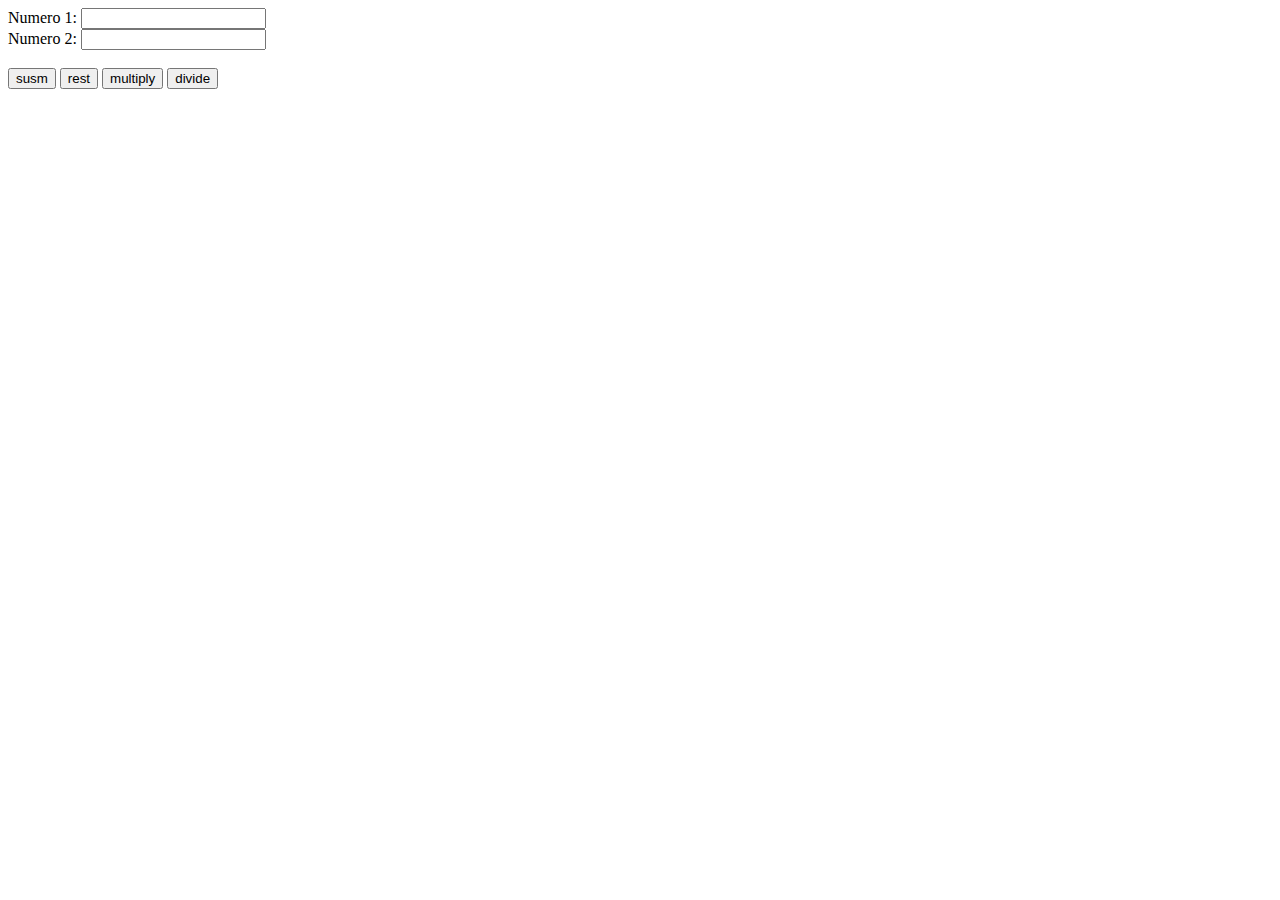
==== calculator.html @ 41f0dee8 "Calculator exercise" ====
<!DOCTYPE html>
<html>
<body>

Numero 1: <input type="text" id="number-field">

<br>Numero 2: <input type="text" id="number2-field"></br>
<br>
<button id="sum" onClick="operation(this.id)">susm</button>
<button id="rest" onClick="operation(this.id)">rest</button>
<button id="mul" onClick="operation(this.id)">multiply</button>
<button id="div" onClick="operation(this.id)">divide</button>
</br>
<p id="result"></p>

<script>

const isNumber = (number, number2) => { 
    const validation = !Number.isInteger(number) || !Number.isInteger(number2)  
    if (validation) {document.getElementById("result").innerHTML = "Empty or invalid input"}  
}

const number = () => {
   return parseInt(document.getElementById("number-field").value);
}

const number2 = () => {
  return parseInt(document.getElementById("number2-field").value);
}
    
operation = (id_operation) => { 
  let result
  
    switch(id_operation) {
      case "sum": 
      result = number() + number2();
      break;
      case "rest": 
      result = number() - number2();
      break;
      case "mul": 
      result = number() * number2();
      break;
      case "div": 
      result = number() / number2();
      break;  
} 
  document.getElementById("result").innerHTML = result
  isNumber(number(), number2())  
}
</script>

</body>
</html>
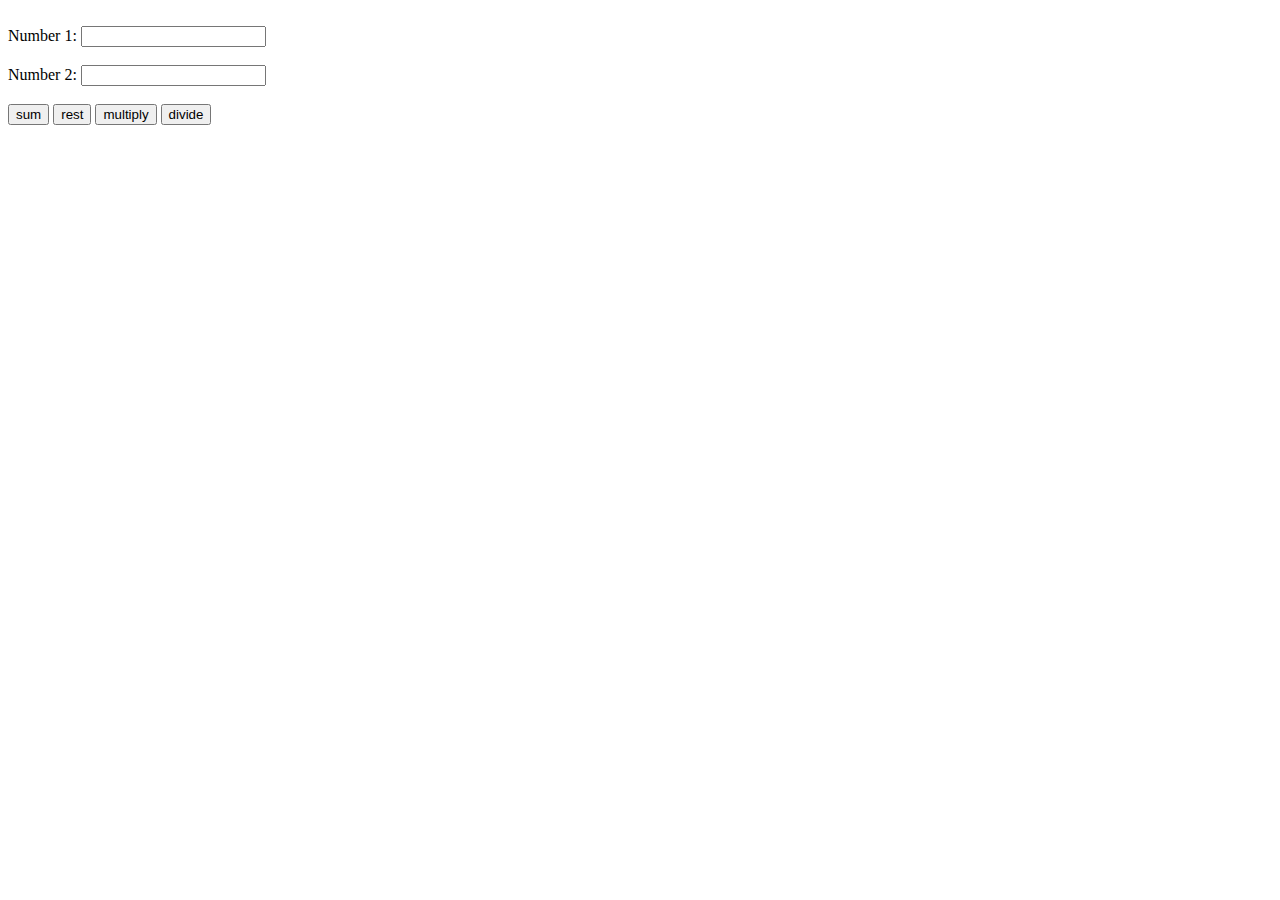
==== commit eb33318f: "Exercises JS" ====
--- a/calculator.html
+++ b/calculator.html
@@ -1,54 +1,51 @@
 <!DOCTYPE html>
 <html>
 <body>
+  <br>Number 1: <input type="text" id="number-field"></br>
+  <br>Number 2: <input type="text" id="number2-field"></br>
+  <br>
+  <button id="sum" onClick="operation(this.id)">sum</button>
+  <button id="rest" onClick="operation(this.id)">rest</button>
+  <button id="mul" onClick="operation(this.id)">multiply</button>
+  <button id="div" onClick="operation(this.id)">divide</button>
+  </br>
+  <p id="answer"></p>
+  <script>
+    const isNumber = () => {
+      const joinedNumbers = firstNumber() + secondNumber();
+      return !(joinedNumbers.replace(/\d+/g, '')) == '' || firstNumber() == '' || secondNumber() == '';  
+    }
 
-Numero 1: <input type="text" id="number-field">
+    const firstNumber = () => {
+      return document.getElementById("number-field").value;
+    }
 
-<br>Numero 2: <input type="text" id="number2-field"></br>
-<br>
-<button id="sum" onClick="operation(this.id)">susm</button>
-<button id="rest" onClick="operation(this.id)">rest</button>
-<button id="mul" onClick="operation(this.id)">multiply</button>
-<button id="div" onClick="operation(this.id)">divide</button>
-</br>
-<p id="result"></p>
+    const secondNumber = () => {
+      return document.getElementById("number2-field").value;
+    }
 
-<script>
-
-const isNumber = (number, number2) => { 
-    const validation = !Number.isInteger(number) || !Number.isInteger(number2)  
-    if (validation) {document.getElementById("result").innerHTML = "Empty or invalid input"}  
-}
-
-const number = () => {
-   return parseInt(document.getElementById("number-field").value);
-}
-
-const number2 = () => {
-  return parseInt(document.getElementById("number2-field").value);
-}
-    
-operation = (id_operation) => { 
-  let result
-  
-    switch(id_operation) {
+    operation = (id_operation) => { 
+      let answerOperation;
+      const numberOne = parseInt(firstNumber());
+      const numberTwo = parseInt(secondNumber());
+      
+      switch(id_operation) {
       case "sum": 
-      result = number() + number2();
+        answerOperation = numberOne + numberTwo;
       break;
       case "rest": 
-      result = number() - number2();
+        answerOperation = numberOne - numberTwo;
       break;
       case "mul": 
-      result = number() * number2();
+        answerOperation = numberOne * numberTwo;
       break;
       case "div": 
-      result = number() / number2();
+        answerOperation = numberOne / numberTwo;
       break;  
-} 
-  document.getElementById("result").innerHTML = result
-  isNumber(number(), number2())  
-}
-</script>
-
+      } 
+      document.getElementById("answer").innerHTML = answerOperation;
+      if (isNumber()){document.getElementById("answer").innerHTML = "Empty or invalid input";}
+    }
+  </script>
 </body>
-</html>
+</html>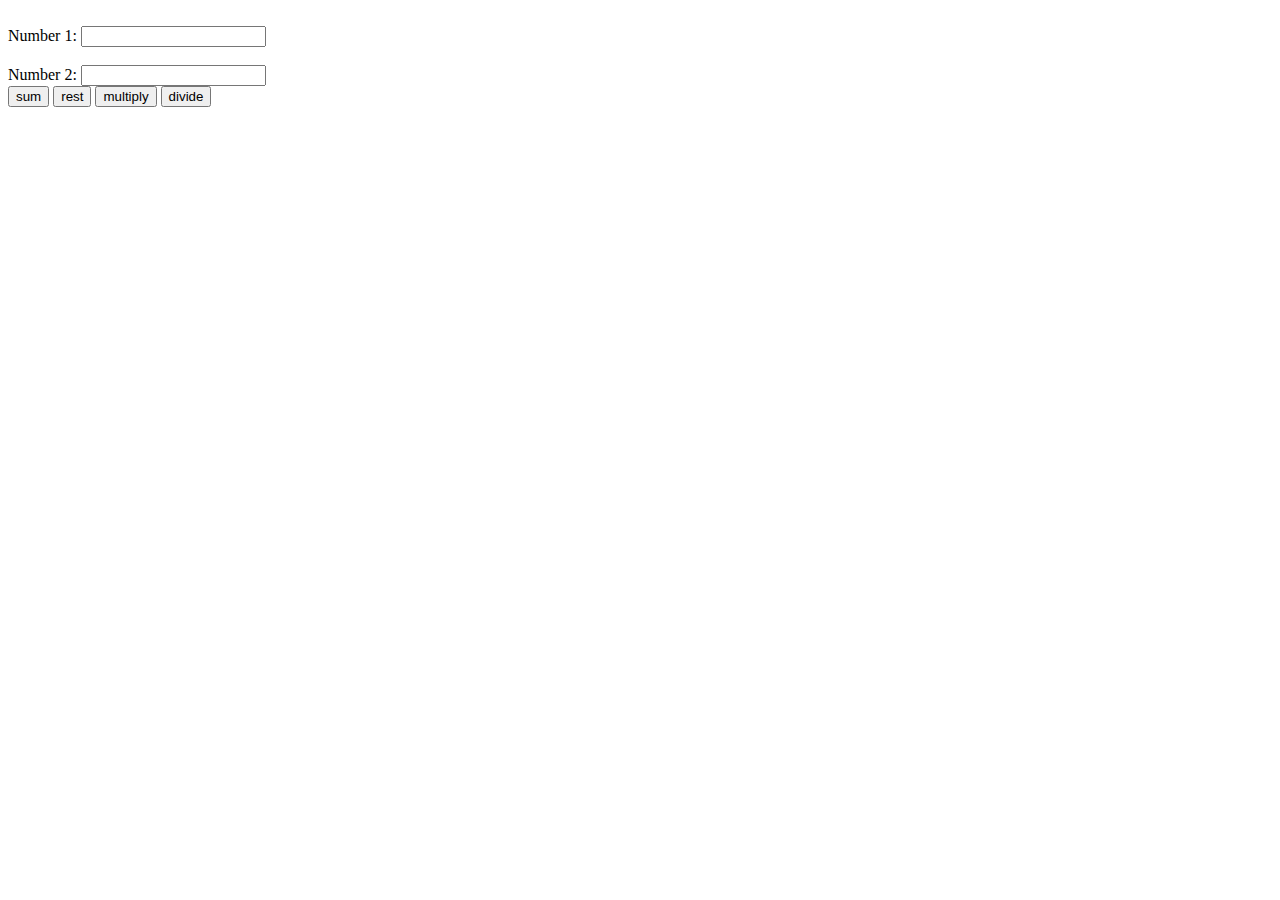
==== commit 76677139: "Update calculator.html" ====
--- a/calculator.html
+++ b/calculator.html
@@ -1,51 +1,46 @@
 <!DOCTYPE html>
 <html>
-<body>
-  <br>Number 1: <input type="text" id="number-field"></br>
-  <br>Number 2: <input type="text" id="number2-field"></br>
-  <br>
-  <button id="sum" onClick="operation(this.id)">sum</button>
-  <button id="rest" onClick="operation(this.id)">rest</button>
-  <button id="mul" onClick="operation(this.id)">multiply</button>
-  <button id="div" onClick="operation(this.id)">divide</button>
-  </br>
-  <p id="answer"></p>
-  <script>
-    const isNumber = () => {
-      const joinedNumbers = firstNumber() + secondNumber();
-      return !(joinedNumbers.replace(/\d+/g, '')) == '' || firstNumber() == '' || secondNumber() == '';  
-    }
-
-    const firstNumber = () => {
-      return document.getElementById("number-field").value;
-    }
-
-    const secondNumber = () => {
-      return document.getElementById("number2-field").value;
-    }
-
-    operation = (id_operation) => { 
-      let answerOperation;
-      const numberOne = parseInt(firstNumber());
-      const numberTwo = parseInt(secondNumber());
-      
-      switch(id_operation) {
-      case "sum": 
-        answerOperation = numberOne + numberTwo;
-      break;
-      case "rest": 
-        answerOperation = numberOne - numberTwo;
-      break;
-      case "mul": 
-        answerOperation = numberOne * numberTwo;
-      break;
-      case "div": 
-        answerOperation = numberOne / numberTwo;
-      break;  
-      } 
-      document.getElementById("answer").innerHTML = answerOperation;
-      if (isNumber()){document.getElementById("answer").innerHTML = "Empty or invalid input";}
-    }
-  </script>
-</body>
-</html>+  <body>
+    <br>Number 1: <input type="text" id="js-number-field"></br>
+    <br>Number 2: <input type="text" id="js-number2-field"></br>
+    <button id="sum" onClick="operation(this.id)">sum</button>
+    <button id="rest" onClick="operation(this.id)">rest</button>
+    <button id="mul" onClick="operation(this.id)">multiply</button>
+    <button id="div" onClick="operation(this.id)">divide</button>
+    <p id="js-result-operation"></p>
+    <script>
+      const isNumber = (numbers) => {
+        return !(numbers.replace(/\d+/g, '')) == '' || firstNumber() == '' || secondNumber() == '';  
+      }
+      const firstNumber = () => {
+        return document.getElementById("js-number-field").value;
+      }
+      const secondNumber = () => {
+        return document.getElementById("js-number2-field").value;
+      }
+      operation = (id_operation) => { 
+        let answerOperation;
+        const numberOne = parseInt(firstNumber());
+        const numberTwo = parseInt(secondNumber());
+        const numbers = firstNumber() + secondNumber();
+         
+        switch(id_operation) {
+          case "sum": 
+            answerOperation = numberOne + numberTwo;
+          break;
+          case "rest": 
+            answerOperation = numberOne - numberTwo;
+          break;
+          case "mul": 
+            answerOperation = numberOne * numberTwo;
+          break;
+          case "div": 
+            answerOperation = numberOne / numberTwo;
+          break;  
+        } 
+        document.getElementById("js-result-operation").innerHTML = answerOperation;
+        if (isNumber(numbers)){document.getElementById("js-result-operation").innerHTML = "Empty or invalid input";}
+      }
+    </script>
+  </body>
+</html>
